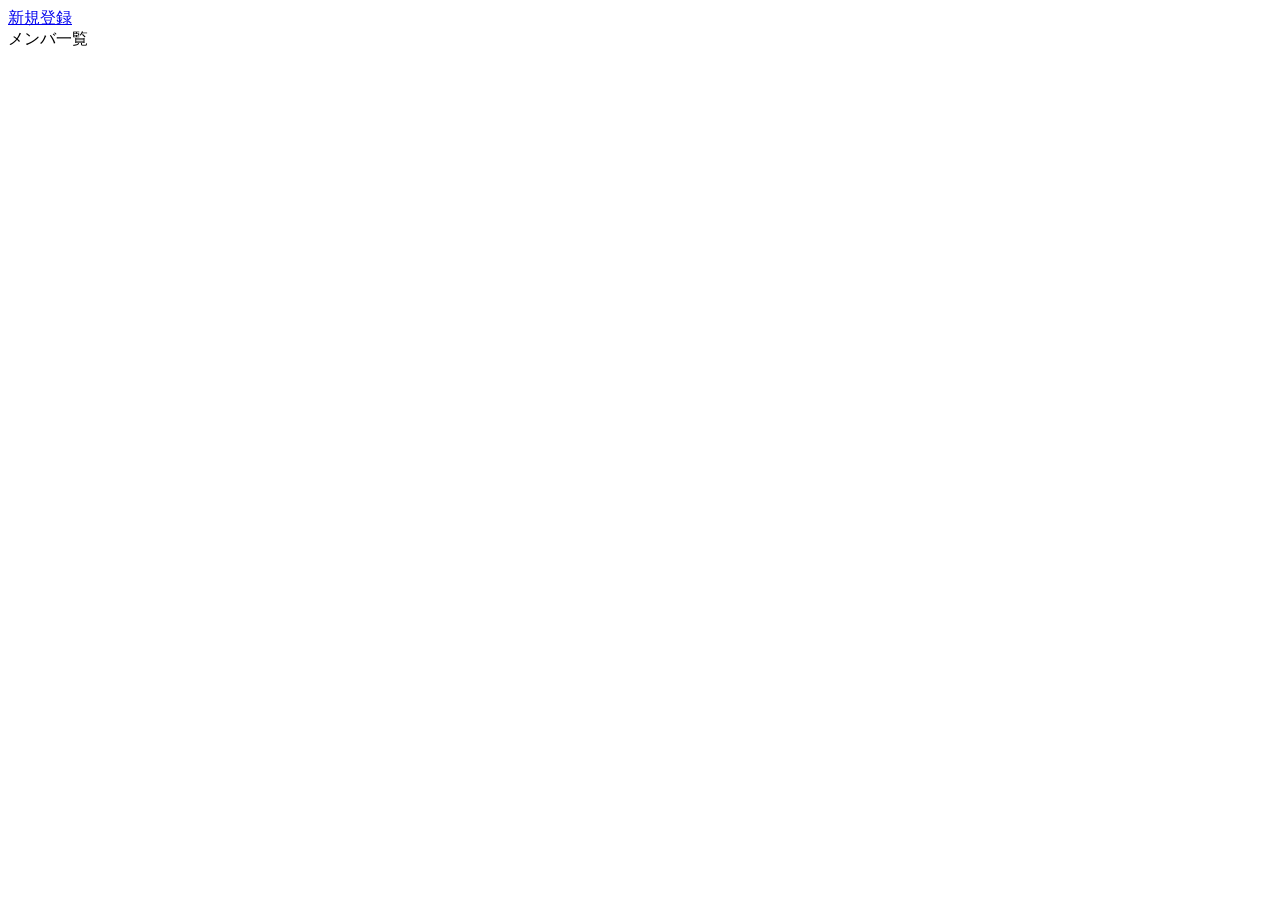
==== 02_general_question/src/main/resources/templates/index.html @ cc3180e7 "[作成完了]　総合問題＿一覧機能・メニュー画面＿田中杜和" ====
<!DOCTYPE html PUBLIC "-//W3C//DTD HTML 4.01 Transitional//EN" "http://www.w3.org/TR/html4/loose.dtd">
<html>
	<head>
		<meta http-equiv="Content-Type" content="text/html; charset=UTF-8">
		<link rel="stylesheet" type="text/css" href="./css/common.css">
		<title>menu</title>
	</head>
	<body>
		<div id="wapper">
			<div class="menu">
				<a href="./html/insert.html">新規登録</a><br>
				<a th:href="@{/list}">メンバ一覧</a><br>
			</div>
		</div>
	</body>
</html>
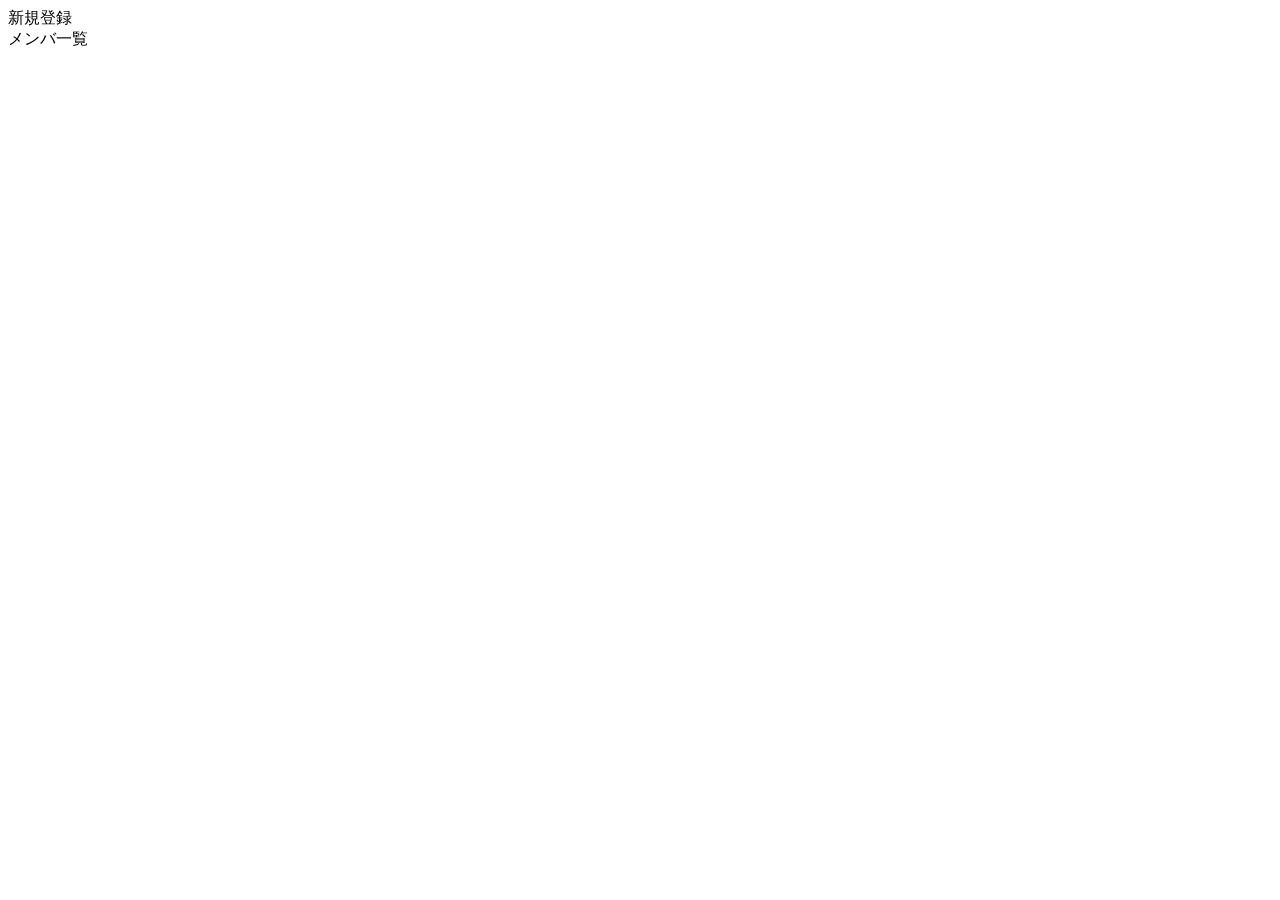
==== commit a19ea55e: "[作成完了]総合問題＿登録機能＿詳細画面＿田中杜和" ====
--- a/02_general_question/src/main/resources/templates/index.html
+++ b/02_general_question/src/main/resources/templates/index.html
@@ -8,7 +8,7 @@
 	<body>
 		<div id="wapper">
 			<div class="menu">
-				<a href="./html/insert.html">新規登録</a><br>
+				<a th:href="@{/insert}">新規登録</a><br>
 				<a th:href="@{/list}">メンバ一覧</a><br>
 			</div>
 		</div>
